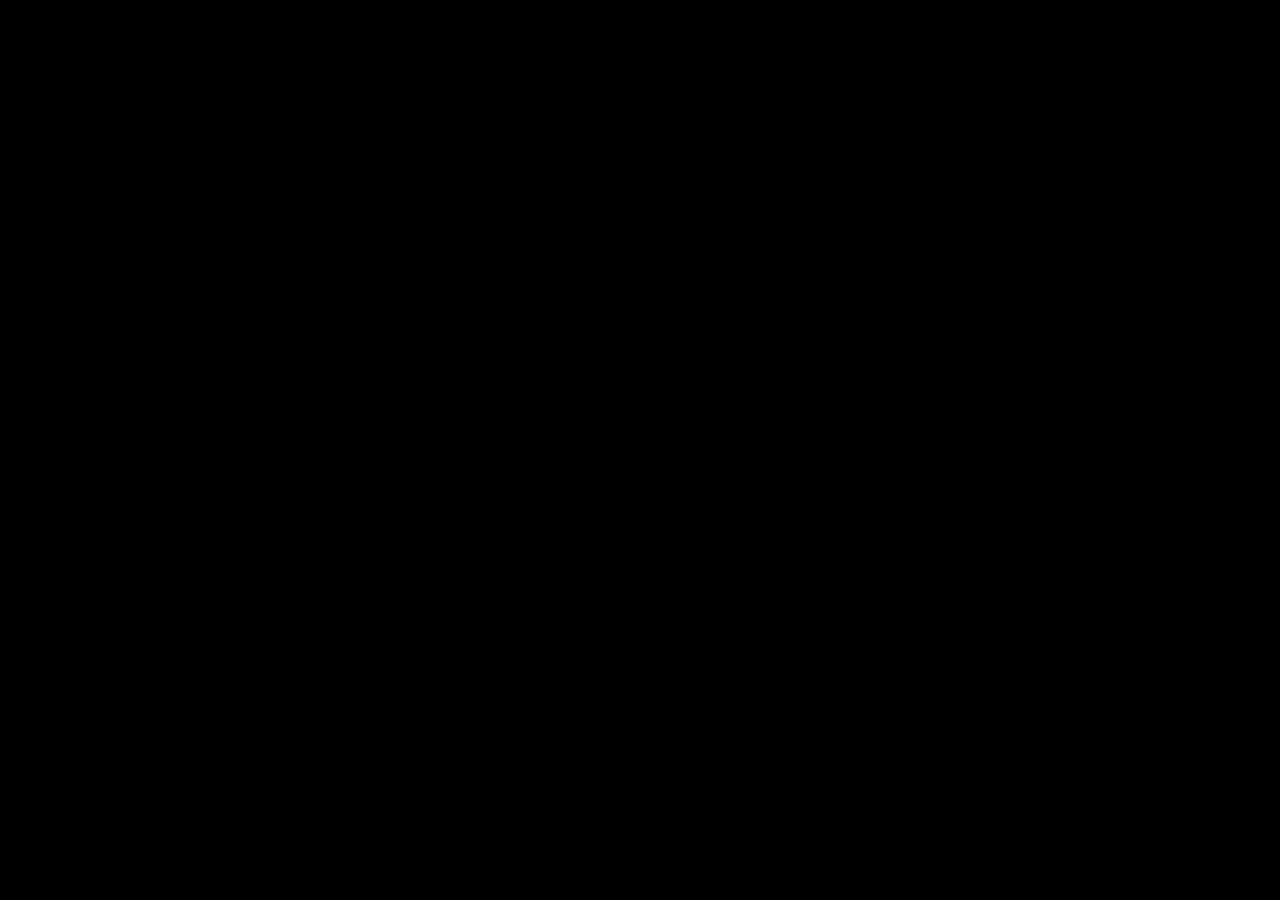
==== index.html @ da0e5aef "some changes" ====
<!DOCTYPE html>
<!--[if IE 8 ]><html class="no-js oldie ie8" lang="en"> <![endif]-->
<!--[if IE 9 ]><html class="no-js oldie ie9" lang="en"> <![endif]-->
<!--[if (gte IE 9)|!(IE)]><!--><html class="no-js" lang="en"> <!--<![endif]-->

<head>

	<!--- Basic Page Needs
   ================================================== -->
   <meta charset="utf-8">
	<title>Shipr</title>
   <meta name="description" content="">
   <meta name="author" content="">

   <!-- Mobile Specific Metas
   ================================================== -->
   <meta name="viewport" content="width=device-width, initial-scale=1, maximum-scale=1">

   <!-- CSS
   ================================================== -->
   <link rel="stylesheet" href="css/base.css">
   <link rel="stylesheet" href="css/vendor.css">
   <link rel="stylesheet" href="css/main.css">

   <!-- Modernizr
   =================================================== -->
   <script src="js/modernizr.js"></script>

   <!-- Favicons
   =================================================== -->
   <link rel="shortcut icon" href="favicon.png" >

</head>

<body>

   <!--[if lt IE 9]>
   	<p class="browserupgrade">You are using an <strong>outdated</strong> browser.
   	Please <a href="http://browsehappy.com/">upgrade your browser</a> to improve your experience.</p>
   <![endif]-->

   <!-- content-wrap -->
   <div id="content-wrap">

      <!-- main  -->
      <main class="row">

            <header class="site-header">
               <div class="logo">
               	<a href="index.html">Advent.</a>
               </div>
            </header>

            <div id="main-content" class="twelve columns">

               <h1>Our website is almost ready.</h1>

               <p>
               </p>

               <hr>

               <div id="counter" class="group">
                  <span>10 <em>days</em></span>
                  <span>12 <em>hours</em></span>
                  <span>50 <em>minutes</em></span>
                  <span>33 <em>seconds</em></span>
               </div>

               <!-- MailChimp Signup Form -->
               <!-- <div id="mc-signup">

                  <form id="mc-form" class="group">

               		<input type="email" value="" name="EMAIL" class="email" id="mce-EMAIL" placeholder="email address" required>

                     <input type="submit" value="Get Notified" name="subscribe" class="button">

                     <label for="mce-EMAIL" class="subscribe-message"></label>

                  </form>

               </div> <!-- /sign-up form -->

            </div><!-- /main-content form -->

            <!-- <div class="modal-toggles">
               <ul>
                    <li class="about-us"><a href="#mod-about">More about us</a></li>
                    <li class="location"><a href="#mod-map">Our Location</a></li>
               </ul>
            </div><!-- /modal-toggles -->

      </main>

   </div><!-- /content-wrap -->


   <!-- modals
   =================================================== -->

	<section id="mod-about" >

	   <!-- Modal toggle -->
	   <div class="modal-toggle">
	      <a href="#" title="close" id="modal-close">close</a>
	   </div>

	   <div class="row about-header">

			<div class="twelve columns">

			   <div class="icon-wrap">
			      <i class="icon"></i>
			   </div>

				<h1>About Us.</h1>

			</div>

	   </div> <!-- /about-header -->

		<div class="row about-content">

			<div class="six columns mob-whole">
				<p>Sed ut perspiciatis unde omnis iste natus error sit voluptatem accusantium doloremque laudantium, totam rem aperiam,
				eaque ipsa quae ab illo inventore veritatis et quasi architecto beatae vitae dicta sunt explicabo.
				</p>

				<p>Proin gravida nibh vel velit auctor aliquet. Aenean sollicitudin,
				lorem quis bibendum auctor, natus error sit voluptatem accusantium nisi elit et quasi architecto beatae vitae dicta sunt explicabo.
				</p>
			</div>

			<div class="six columns mob-whole contact">

			   <h3>Contact Numbers:</h3>
			   <p>Phone: (000) 555 1212<br>
			    	Mobile: (000) 555 0100<br>
			     	Fax: (000) 555 0101</p>

			   <h3>Email:</h3>
			   <p>UzumakiNaruto@yoursite.com<br>
			  	HarunoSakura@yoursite.com
			   </p>

			   <h3>Address:</h3>
			   <p>5th Avenue, Fort Bonifacio, Taguig<br>
				Metro Manila, Philippines
			   </p>

			</div>

		</div> <!-- /about-content -->

		<div class="slider row">

		   <hr>

		   <ul id="owl-slider" class="owl-carousel">
           	<li class="item s-photography">
              	<span class="slider-icon"></span>
              	<p>Photography</p>
           	</li>
           	<li class="item s-digital-media">
              	<span class="slider-icon"></span>
              	<p>Digital Media</p>
            </li>
            <li class="item s-marketing">
              	<span class="slider-icon"></span>
              	<p>Marketing</p>
            </li>
            <li class="item s-packaging">
              	<span class="slider-icon"></span>
              	<p>Packaging</p>
            </li>
            <li class="item s-videography">
              	<span class="slider-icon"></span>
              	<p>Videography</p>
            </li>
            <li class="item s-webdesign">
              	<span class="slider-icon"></span>
              	<p>Web Design</p>
            </li>
            <li class="item s-branding">
               <span class="slider-icon"></span>
               <p>Branding</p>
            </li>
            <li class="item s-web-development">
              	<span class="slider-icon"></span>
              	<p>Web Development</p>
            </li>
         </ul>

		</div><!-- /slider -->

   </section><!-- /mod-about -->

   <section id="mod-map" >

      <!-- Modal toggle -->
      <div class="modal-toggle">
         <a href="#" title="close" id="modal-close"><span>Close</span></a>
      </div>

      <div id="map-container"></div>

      <div id="map-zoom-in"></div>
		<div id="map-zoom-out"></div>

      <address>
	      5th Avenue, Fort Bonifacio <br>
			Taguig, Metro Manila, Philippines
      </address>

   </section><!-- /mod-about -->


 	<!-- footer
   =================================================== -->
   <footer class="group">

     	<!-- <ul class="footer-social">
         <li><a href="#"><i class="fa fa-facebook"></i></a></li>
         <li><a href="#"><i class="fa fa-twitter"></i></a></li>
         <li><a href="#"><i class="fa fa-google-plus"></i></a></li>
         <li><a href="#"><i class="fa fa-linkedin"></i></a></li>
         <li><a href="#"><i class="fa fa-instagram"></i></a></li>
         <li><a href="#"><i class="fa fa-dribbble"></i></a></li>
         <li><a href="#"><i class="fa fa-skype"></i></a></li>
     	</ul> -->

     	<ul class="footer-copyright">
         <li>&copy; Copyright 2018 Shipr</li>

      </ul>

   </footer>

   <div id="preloader">
    	<div id="loader">
     	</div>
   </div>

<!-- Script
=================================================== -->
<script src="js/jquery-1.11.3.min.js"></script>
<script src="js/jquery-migrate-1.2.1.min.js"></script>
<script src="http://maps.google.com/maps/api/js?v=3.13&amp;sensor=false"></script>
<script src="js/jquery.fittext.js"></script>
<script src="js/jquery.countdown.min.js"></script>
<script src="js/jquery.placeholder.min.js"></script>
<script src="js/owl.carousel.min.js"></script>
<script src="js/jquery.ajaxchimp.min.js"></script>
<script src="js/main.js"></script>

</body>
</html>
---- css/base.css ----
/* =================================================================== */
/*
/*  Advent v1.0 Base Stylesheet
/*  url: styleshout.com
/*  08-28-2015
/*
/* =================================================================== */

/* 
/* Reset - normalize.css v3.0.1 | MIT License | git.io/normalize 
/* =================================================================== */
html {
	font-family: sans-serif;
	-ms-text-size-adjust: 100%;
	-webkit-text-size-adjust: 100%;
}

body {
	margin: 0;
}

article,
aside,
details,
figcaption,
figure,
footer,
header,
hgroup,
main,
nav,
section,
summary {
	display: block;
}

audio,
canvas,
progress,
video {
	display: inline-block;
	vertical-align: baseline;
}

audio:not([controls]) {
	display: none;
	height: 0;
}

[hidden],
template {
	display: none;
}

a {
	background: transparent;
}

a:active,
a:hover {
	outline: 0;
}

abbr[title] {
	border-bottom: 1px dotted;
}

b,
strong {
	font-weight: bold;
}

dfn {
	font-style: italic;
}

h1 {
	font-size: 2em;
	margin: 0.67em 0;
}

mark {
	background: #ff0;
	color: #000;
}

small {
	font-size: 80%;
}

sub,
sup {
	font-size: 75%;
	line-height: 0;
	position: relative;
	vertical-align: baseline;
}

sup {
	top: -0.5em;
}

sub {
	bottom: -0.25em;
}

img {
	border: 0;
}

svg:not(:root) {
	overflow: hidden;
}

figure {
	margin: 1em 40px;
}

hr {
	-moz-box-sizing: content-box;
	box-sizing: content-box;
	height: 0;
}

pre {
	overflow: auto;
}

code,
kbd,
pre,
samp {
	font-family: monospace, monospace;
	font-size: 1em;
}

button,
input,
optgroup,
select,
textarea {
	color: inherit;
	font: inherit;
	margin: 0;
}

button {
	overflow: visible;
}

button,
select {
	text-transform: none;
}

button,
html input[type="button"],
input[type="reset"],
input[type="submit"] {
	-webkit-appearance: button;
	cursor: pointer;
}

button[disabled],
html input[disabled] {
	cursor: default;
}

button::-moz-focus-inner,
input::-moz-focus-inner {
	border: 0;
	padding: 0;
}

input {
	line-height: normal;
}

input[type="checkbox"],
input[type="radio"] {
	box-sizing: border-box;
	padding: 0;
}

input[type="number"]::-webkit-inner-spin-button,
input[type="number"]::-webkit-outer-spin-button {
	height: auto;
}

input[type="search"] {
	-webkit-appearance: textfield;
	-moz-box-sizing: content-box;
	-webkit-box-sizing: content-box;
	box-sizing: content-box;
}

input[type="search"]::-webkit-search-cancel-button,
input[type="search"]::-webkit-search-decoration {
	-webkit-appearance: none;
}

fieldset {
	border: 1px solid #c0c0c0;
	margin: 0 2px;
	padding: 0.35em 0.625em 0.75em;
}

legend {
	border: 0;
	padding: 0;
}

textarea {
	overflow: auto;
}

optgroup {
	font-weight: bold;
}

table {
	border-collapse: collapse;
	border-spacing: 0;
}

td,
th {
	padding: 0;
}

/*
/* Basic Setup Styles - Top Elements 
/* =================================================================== */

/* NOTE
html is set to 62.5% so that if you use REMS, all the measurements 
are based on 10px sizing. So basically 1.5rem = 15px  */
html {
	-webkit-font-smoothing: antialiased;
	-moz-osx-font-smoothing: grayscale;
	font-size: 62.5%;
	-webkit-box-sizing: border-box;
	-moz-box-sizing: border-box;
	box-sizing: border-box;
}

html,
body {
	height: 100%;
}

*,
*:before,
*:after {
	box-sizing: inherit;
}

body {
	font-weight: normal;
	line-height: 1;
	text-rendering: optimizeLegibility;
}

/*
/* Typography 
====================================================================== */
div,
dl,
dt,
dd,
ul,
ol,
li,
h1,
h2,
h3,
h4,
h5,
h6,
pre,
form,
p,
blockquote,
th,
td {
	margin: 0;
	padding: 0;
}

h1,
h2,
h3,
h4,
h5,
h6 {
	text-rendering: optimizeLegibility;
	line-height: 1.2;
}

hr {
	border: solid #ddd;
	border-width: 1px 0 0;
	clear: both;
	margin: 11px 0 24px;
	height: 0;
}

em,
i {
	font-style: italic;
	line-height: inherit;
}

strong,
b {
	font-weight: bold;
	line-height: inherit;
}

small {
	font-size: 60%;
	line-height: inherit;
}

ul {
	list-style: none;
}

ol {
	list-style: decimal;
}

ol,
ul.square,
ul.circle,
ul.disc {
	margin-left: 17px;
}

ul.square {
	list-style: square;
}

ul.circle {
	list-style: circle;
}

ul.disc {
	list-style: disc;
}

ul li {
	padding-left: 4px;
}

ul ul,
ul ol,
ol ol,
ol ul {
	margin: 3px 0 3px 17px;
}

/* links
---------------------------------------------------------------------- */
a {
	text-decoration: none;
	line-height: inherit;
}

a img {
	border: none;
}

a:focus {
	outline: none;
}

p a,
p a:visited {
	line-height: inherit;
}

/* 
/* Media 
/* =================================================================== */
img,
video,
embed,
object {
	max-width: 100%;
	height: auto;
}

object,
embed {
	height: 100%;
}

img {
	-ms-interpolation-mode: bicubic;
}

/* 
/* Grid
===================================================================== */
.row {
	width: 94%;
	max-width: 1024px;
	margin: 0 auto;
}

.ie8 .row {
	width: 1024px;
}

.narrow .row {
	max-width: 980px;
}

.row .row {
	width: auto;
	max-width: none;
	margin-left: -18px;
	margin-right: -18px;
}

.row:before,
.row:after {
	content: "";
	display: table;
}

.row:after {
	clear: both;
}

.column,
.columns,
.bgrid {
	position: relative;
	padding: 0 18px;
	min-height: 1px;
	float: left;
}

.column.centered,
.columns.centered {
	float: none;
	margin: 0 auto;
}

.row.collapsed > .column,
.row.collapsed > .columns,
.column.collapsed,
.columns.collapsed {
	padding: 0;
}

[class*="column"] + [class*="column"]:last-child {
	float: right;
}

[class*="column"] + [class*="column"].end {
	float: right;
}

.one,
.row .one {
	width: 8.33333%;
}

.two,
.row .two {
	width: 16.66667%;
}

.three,
.row .three {
	width: 25%;
}

.four,
.row .four {
	width: 33.33333%;
}

.five,
.row .five {
	width: 41.66667%;
}

.six,
.row .six {
	width: 50%;
}

.seven,
.row .seven {
	width: 58.33333%;
}

.eight,
.row .eight {
	width: 66.66667%;
}

.nine,
.row .nine {
	width: 75%;
}

.ten .row .ten {
	width: 83.33333%;
}

.eleven,
.row .eleven {
	width: 91.66667%;
}

.twelve,
.row .twelve {
	width: 100%;
}

/* tablets
--------------------------------------------------------------- */
@media screen and (max-width:768px) {
	.row {
		width: auto;
		padding-left: 30px;
		padding-right: 30px;
	}

	.row .row {
		padding-left: 0;
		padding-right: 0;
		margin-left: -15px;
		margin-right: -15px;
	}

	.column,
	.columns {
		padding: 0 15px;
	}

	.tab-fourth,
	.row .tab-fourth {
		width: 25%;
	}

	.tab-third,
	.row .tab-third {
		width: 33.33333%;
	}

	.tab-half,
	.row .tab-half {
		width: 50%;
	}

	.tab-2thirds,
	.row .tab-2thirds {
		width: 66.66667%;
	}

	.tab-3fourths,
	.row .tab-3fourths {
		width: 75%;
	}

	.tab-whole,
	.row .tab-whole {
		width: 100%;
	}

}

/* mobile
--------------------------------------------------------------- */
@media screen and (max-width:600px) {
	.row {
		padding-left: 25px;
		padding-right: 25px;
	}

	.row .row {
		margin-left: -10px;
		margin-right: -10px;
	}

	.column,
	.columns {
		padding: 0 10px;
	}

	.mob-fourth,
	.row .mob-fourth {
		width: 25%;
	}

	.mob-half,
	.row .mob-half {
		width: 50%;
	}

	.mob-3fourths,
	.row .mob-3fourths {
		width: 75%;
	}

	.mob-whole,
	.row .mob-whole {
		width: 100%;
	}

}

/* small mobile devices
--------------------------------------------------------------- */
@media screen and (max-width:400px) {
	.row {
		padding-left: 30px;
		padding-right: 30px;
	}

	.row .row {
		padding-left: 0;
		padding-right: 0;
		margin-left: 0;
		margin-right: 0;
	}

	.column,
	.columns {
		width: auto !important;
		float: none !important;
		margin-left: 0;
		margin-right: 0;
		clear: both;
		padding: 0;
	}

	[class*="column"] + [class*="column"]:last-child {
		float: none;
	}

}

/* larger screens
--------------------------------------------------------------- */
@media screen and (min-width:1200px) {
	.wide .wrap {
		max-width: 1180px;
	}

}

/* 
/* block grids
===================================================================== */
.bgrid-sixth .bgrid {
	width: 16.66667%;
}

.bgrid-fourth .bgrid {
	width: 25%;
}

.bgrid-third .bgrid {
	width: 33.33333%;
}

.bgrid-half .bgrid {
	width: 50%;
}

.bgrid {
	padding: 0;
}

/* Clearing for block grid columns. Allows columns with 
different heights to align properly.
--------------------------------------------------------------------- */
.first {
	clear: both;
}

/* first column in large(default) screen - for IE8 */
.bgrid-sixth .bgrid:nth-child(6n+1),
.bgrid-fourth .bgrid:nth-child(4n+1),
.bgrid-third .bgrid:nth-child(3n+1),
.bgrid-half .bgrid:nth-child(2n+1) {
	clear: both;
}

/* smaller screens
--------------------------------------------------------------- */
@media screen and (max-width:900px) {

	/* block grids for small screens */
	.s-bgrid-sixth .bgrid {
		width: 16.66667%;
	}

	.s-bgrid-fourth .bgrid {
		width: 25%;
	}

	.s-bgrid-third .bgrid {
		width: 33.33333%;
	}

	.s-bgrid-half .bgrid {
		width: 50%;
	}

	.s-bgrid-whole .bgrid {
		width: 100%;
		clear: both;
	}

	.first,
	[class*="bgrid-"] .bgrid:nth-child(n) {
		clear: none;
	}

	.s-bgrid-sixth .bgrid:nth-child(6n+1),
	.s-bgrid-fourth .bgrid:nth-child(4n+1),
	.s-bgrid-third .bgrid:nth-child(3n+1),
	.s-bgrid-half .bgrid:nth-child(2n+1) {
		clear: both;
	}

}

/* tablets
--------------------------------------------------------------- */
@media screen and (max-width:768px) {
	.tab-bgrid-sixth .bgrid {
		width: 16.66667%;
	}

	.tab-bgrid-fourth .bgrid {
		width: 25%;
	}

	.tab-bgrid-third .bgrid {
		width: 33.33333%;
	}

	.tab-bgrid-half .bgrid {
		width: 50%;
	}

	.tab-bgrid-whole .bgrid {
		width: 100%;
		clear: both;
	}

	.first,
	[class*="tab-bgrid-"] .bgrid:nth-child(n) {
		clear: none;
	}

	.tab-bgrid-sixth .bgrid:nth-child(6n+1),
	.tab-bgrid-fourth .bgrid:nth-child(4n+1),
	.tab-bgrid-third .bgrid:nth-child(3n+1),
	.tab-bgrid-half .bgrid:nth-child(2n+1) {
		clear: both;
	}

}

/* mobile devices
--------------------------------------------------------------- */
@media screen and (max-width:600px) {
	.mob-bgrid-sixth .bgrid {
		width: 16.66667%;
	}

	.mob-bgrid-fourth .bgrid {
		width: 25%;
	}

	.mob-bgrid-third .bgrid {
		width: 33.33333%;
	}

	.mob-bgrid-half .bgrid {
		width: 50%;
	}

	.mob-bgrid-whole .bgrid {
		width: 100%;
		clear: both;
	}

	.first,
	[class*="mob-bgrid-"] .bgrid:nth-child(n) {
		clear: none;
	}

	.mob-bgrid-sixth .bgrid:nth-child(6n+1),
	.mob-bgrid-fourth .bgrid:nth-child(4n+1),
	.mob-bgrid-third .bgrid:nth-child(3n+1),
	.mob-bgrid-half .bgrid:nth-child(2n+1) {
		clear: both;
	}

}

/* stack on small mobile devices
--------------------------------------------------------------- */
@media screen and (max-width:400px) {
	.stack .bgrid {
		width: auto !important;
		float: none !important;
		margin-left: 0;
		margin-right: 0;
		clear: both;
	}

}

/* 
/* MISC
===================================================================== */

/* Clearing - (http://nicolasgallagher.com/micro-clearfix-hack/
--------------------------------------------------------------------- */
.group:before,
.group:after {
	content: "";
	display: table;
}

.group:after {
	clear: both;
}

/* Misc Helper Styles 
--------------------------------------------------------------------- */
.hide {
	display: none;
}

.invisible {
	visibility: hidden;
}

.antialiased {
	-webkit-font-smoothing: antialiased;
	-moz-osx-font-smoothing: grayscale;
}

.remove-bottom {
	margin-bottom: 0;
}

.half-bottom {
	margin-bottom: 15px !important;
}

.add-bottom {
	margin-bottom: 30px !important;
}

.no-border {
	border: none;
}

.text-center {
	text-align: center;
}

.text-left {
	text-align: left;
}

.text-right {
	text-align: right;
}

.pull-left {
	float: left;
}

.pull-right {
	float: right;
}

.align-center {
	margin-left: auto;
	margin-right: auto;
	text-align: center;
}
---- css/vendor.css ----
/* =================================================================== */
/*
/*  Advent 1.0 | Vendor/Third Party CSS 
/*  url: styleshout.com
/*  08-28-2015
/*
/* =================================================================== */

/* 
 *  Core Owl Carousel CSS File
 *	 v1.3.3
 */

/* clearfix */
.owl-carousel .owl-wrapper:after {
	content: ".";
	display: block;
	clear: both;
	visibility: hidden;
	line-height: 0;
	height: 0;
}

/* display none until init */
.owl-carousel {
	display: none;
	position: relative;
	width: 100%;
	-ms-touch-action: pan-y;
}

.owl-carousel .owl-wrapper {
	display: none;
	position: relative;
	-webkit-transform: translate3d(0px, 0px, 0px);
}

.owl-carousel .owl-wrapper-outer {
	overflow: hidden;
	position: relative;
	width: 100%;
}

.owl-carousel .owl-wrapper-outer.autoHeight {
	-webkit-transition: height 500ms ease-in-out;
	-moz-transition: height 500ms ease-in-out;
	-ms-transition: height 500ms ease-in-out;
	-o-transition: height 500ms ease-in-out;
	transition: height 500ms ease-in-out;
}

.owl-carousel .owl-item {
	float: left;
}

.owl-controls .owl-page,
.owl-controls .owl-buttons div {
	cursor: pointer;
}

.owl-controls {
	-webkit-user-select: none;
	-khtml-user-select: none;
	-moz-user-select: none;
	-ms-user-select: none;
	user-select: none;
	-webkit-tap-highlight-color: transparent;
}

/* mouse grab icon */
.grabbing {
	cursor: url(grabbing.png) 8 8, move;
}

/* fix */
.owl-carousel .owl-wrapper,
.owl-carousel .owl-item {
	-webkit-backface-visibility: hidden;
	-moz-backface-visibility: hidden;
	-ms-backface-visibility: hidden;
	-webkit-transform: translate3d(0, 0, 0);
	-moz-transform: translate3d(0, 0, 0);
	-ms-transform: translate3d(0, 0, 0);
}

/* 
 *  Owl Carousel CSS3 Transitions 
 *  v1.3.2
 */
.owl-origin {
	-webkit-perspective: 1200px;
	-webkit-perspective-origin-x: 50%;
	-webkit-perspective-origin-y: 50%;
	-moz-perspective: 1200px;
	-moz-perspective-origin-x: 50%;
	-moz-perspective-origin-y: 50%;
	perspective: 1200px;
}

/* fade */
.owl-fade-out {
	z-index: 10;
	-webkit-animation: fadeOut .7s both ease;
	-moz-animation: fadeOut .7s both ease;
	animation: fadeOut .7s both ease;
}

.owl-fade-in {
	-webkit-animation: fadeIn .7s both ease;
	-moz-animation: fadeIn .7s both ease;
	animation: fadeIn .7s both ease;
}

/* backSlide */
.owl-backSlide-out {
	-webkit-animation: backSlideOut 1s both ease;
	-moz-animation: backSlideOut 1s both ease;
	animation: backSlideOut 1s both ease;
}

.owl-backSlide-in {
	-webkit-animation: backSlideIn 1s both ease;
	-moz-animation: backSlideIn 1s both ease;
	animation: backSlideIn 1s both ease;
}

/* goDown */
.owl-goDown-out {
	-webkit-animation: scaleToFade .7s ease both;
	-moz-animation: scaleToFade .7s ease both;
	animation: scaleToFade .7s ease both;
}

.owl-goDown-in {
	-webkit-animation: goDown .6s ease both;
	-moz-animation: goDown .6s ease both;
	animation: goDown .6s ease both;
}

/* scaleUp */
.owl-fadeUp-in {
	-webkit-animation: scaleUpFrom .5s ease both;
	-moz-animation: scaleUpFrom .5s ease both;
	animation: scaleUpFrom .5s ease both;
}

.owl-fadeUp-out {
	-webkit-animation: scaleUpTo .5s ease both;
	-moz-animation: scaleUpTo .5s ease both;
	animation: scaleUpTo .5s ease both;
}

/* Keyframes */

/*empty*/
@-webkit-keyframes empty {
	0% {
		opacity: 1;
	}

}

@-moz-keyframes empty {
	0% {
		opacity: 1;
	}

}

@keyframes empty {
	0% {
		opacity: 1;
	}

}

@-webkit-keyframes fadeIn {
	0% {
		opacity: 0;
	}

	100% {
		opacity: 1;
	}

}

@-moz-keyframes fadeIn {
	0% {
		opacity: 0;
	}

	100% {
		opacity: 1;
	}

}

@keyframes fadeIn {
	0% {
		opacity: 0;
	}

	100% {
		opacity: 1;
	}

}

@-webkit-keyframes fadeOut {
	0% {
		opacity: 1;
	}

	100% {
		opacity: 0;
	}

}

@-moz-keyframes fadeOut {
	0% {
		opacity: 1;
	}

	100% {
		opacity: 0;
	}

}

@keyframes fadeOut {
	0% {
		opacity: 1;
	}

	100% {
		opacity: 0;
	}

}

@-webkit-keyframes backSlideOut {
	25% {
		opacity: .5;
		-webkit-transform: translateZ(-500px);
	}

	75% {
		opacity: .5;
		-webkit-transform: translateZ(-500px) translateX(-200%);
	}

	100% {
		opacity: .5;
		-webkit-transform: translateZ(-500px) translateX(-200%);
	}

}

@-moz-keyframes backSlideOut {
	25% {
		opacity: .5;
		-moz-transform: translateZ(-500px);
	}

	75% {
		opacity: .5;
		-moz-transform: translateZ(-500px) translateX(-200%);
	}

	100% {
		opacity: .5;
		-moz-transform: translateZ(-500px) translateX(-200%);
	}

}

@keyframes backSlideOut {
	25% {
		opacity: .5;
		transform: translateZ(-500px);
	}

	75% {
		opacity: .5;
		transform: translateZ(-500px) translateX(-200%);
	}

	100% {
		opacity: .5;
		transform: translateZ(-500px) translateX(-200%);
	}

}

@-webkit-keyframes backSlideIn {
	0%,
	25% {
		opacity: .5;
		-webkit-transform: translateZ(-500px) translateX(200%);
	}

	75% {
		opacity: .5;
		-webkit-transform: translateZ(-500px);
	}

	100% {
		opacity: 1;
		-webkit-transform: translateZ(0) translateX(0);
	}

}

@-moz-keyframes backSlideIn {
	0%,
	25% {
		opacity: .5;
		-moz-transform: translateZ(-500px) translateX(200%);
	}

	75% {
		opacity: .5;
		-moz-transform: translateZ(-500px);
	}

	100% {
		opacity: 1;
		-moz-transform: translateZ(0) translateX(0);
	}

}

@keyframes backSlideIn {
	0%,
	25% {
		opacity: .5;
		transform: translateZ(-500px) translateX(200%);
	}

	75% {
		opacity: .5;
		transform: translateZ(-500px);
	}

	100% {
		opacity: 1;
		transform: translateZ(0) translateX(0);
	}

}

@-webkit-keyframes scaleToFade {
	to {
		opacity: 0;
		-webkit-transform: scale(0.8);
	}

}

@-moz-keyframes scaleToFade {
	to {
		opacity: 0;
		-moz-transform: scale(0.8);
	}

}

@keyframes scaleToFade {
	to {
		opacity: 0;
		transform: scale(0.8);
	}

}

@-webkit-keyframes goDown {
	from {
		-webkit-transform: translateY(-100%);
	}

}

@-moz-keyframes goDown {
	from {
		-moz-transform: translateY(-100%);
	}

}

@keyframes goDown {
	from {
		transform: translateY(-100%);
	}

}

@-webkit-keyframes scaleUpFrom {
	from {
		opacity: 0;
		-webkit-transform: scale(1.5);
	}

}

@-moz-keyframes scaleUpFrom {
	from {
		opacity: 0;
		-moz-transform: scale(1.5);
	}

}

@keyframes scaleUpFrom {
	from {
		opacity: 0;
		transform: scale(1.5);
	}

}

@-webkit-keyframes scaleUpTo {
	to {
		opacity: 0;
		-webkit-transform: scale(1.5);
	}

}

@-moz-keyframes scaleUpTo {
	to {
		opacity: 0;
		-moz-transform: scale(1.5);
	}

}

@keyframes scaleUpTo {
	to {
		opacity: 0;
		transform: scale(1.5);
	}

}
---- css/main.css ----
/* =================================================================== */
/*
/*  Advent v1.0 Main Stylesheet
/*  url: styleshout.com
/*  08-28-2015
/*
/*	 TOC:
/*  01. =webfonts and iconfonts
/*  02. =document setup
/*  03. =preloader
/*  04. =forms
/*  05. =content styles
/*  06. =modals
/*  07. =footer
/*
/* =================================================================== */

/*
/* 01. =webfonts and iconfonts
/* =================================================================== */
@import url("fonts.css");
@import url("font-awesome/css/font-awesome.min.css");

/*
/* 02. =document setup
/* =================================================================== */

/* Body
---------------------------------------------------------------------- */
html,
body {
	height: 100%;
}

html {
	background: #161415 url(../images/bg.jpg) no-repeat center center fixed;
	-webkit-background-size: cover !important;
	-moz-background-size: cover !important;
	background-size: cover !important;
}

body {
	font: 15px/30px "montserrat-regular", sans-serif;
	font-weight: normal;
	color: #575859;
}

/* links
---------------------------------------------------------------------- */
a,
a:visited {
	outline: none;
	color: #fbca08;
	-moz-transition: all 0.3s ease-in-out;
	-o-transition: all 0.3s ease-in-out;
	-webkit-transition: all 0.3s ease-in-out;
	-ms-transition: all 0.3s ease-in-out;
	transition: all 0.3s ease-in-out;
}

a:hover,
a:focus {
	color: white;
}

/* Typography
--------------------------------------------------------------------- */
h1,
h2,
h3,
h4,
h5,
h6 {
	font-family: "montserrat-bold", sans-serif;
	color: #575859;
	font-style: normal;
	text-rendering: optimizeLegibility;
	margin: 18px 0 15px;
}

h1 a,
h2 a,
h3 a,
h4 a,
h5 a,
h6 a {
	font-weight: inherit;
}

h1 {
	font-size: 30px;
	line-height: 36px;
	margin-top: 0;
	letter-spacing: -1px;
}

h2 {
	font-size: 24px;
	line-height: 30px;
}

h3 {
	font-size: 20px;
	line-height: 30px;
}

h4 {
	font-size: 17px;
	line-height: 30px;
}

h5 {
	font-size: 14px;
	line-height: 30px;
	margin-top: 15px;
	text-transform: uppercase;
	letter-spacing: 1px;
}

h6 {
	font-size: 13px;
	line-height: 30px;
	margin-top: 15px;
	text-transform: uppercase;
	letter-spacing: 1px;
}

p {
	margin: 15px 0 15px 0;
}

p img {
	margin: 0;
}

p.lead {
	font: 17px/33px "montserrat-regular", sans-serif;
	color: #707273;
}

em {
	font: 15px/30px "montserrat-regular", sans-serif;
	font-style: normal;
}

strong,
b {
	font: 15px/30px "montserrat-bold", sans-serif;
	font-weight: normal;
}

small {
	font-size: 11px;
	line-height: inherit;
}

blockquote {
	margin: 18px 0px;
	padding-left: 40px;
	position: relative;
}

blockquote:before {
	content: "\201C";
	opacity: 0.45;
	font-size: 80px;
	line-height: 0px;
	margin: 0;
	font-family: arial, sans-serif;
	position: absolute;
	top: 30px;
	left: 0;
}

blockquote p {
	font-family: georgia, serif;
	font-style: italic;
	padding: 0;
	font-size: 18px;
	line-height: 30px;
}

blockquote cite {
	display: block;
	font-size: 12px;
	font-style: normal;
	line-height: 18px;
}

blockquote cite:before {
	content: "\2014 \0020";
}

blockquote cite a,
blockquote cite a:visited {
	color: #707273;
	border: none;
}

abbr {
	font-family: "montserrat-bold", serif;
	font-variant: small-caps;
	text-transform: lowercase;
	letter-spacing: .5px;
	color: #7d7e80;
}

pre,
code {
	font-family: Consolas, "Andale Mono", Courier, "Courier New", monospace;
}

pre {
	white-space: pre;
	white-space: pre-wrap;
	word-wrap: break-word;
}

code {
	padding: 3px;
	background: #ECF0F1;
	color: #707273;
	border-radius: 3px;
}

del {
	text-decoration: line-through;
}

abbr[title],
dfn[title] {
	border-bottom: 1px dotted;
	cursor: help;
}

mark {
	background: #FFF49B;
	color: #000;
}

hr {
	border: solid #fbca08;
	border-width: 1px 0 0;
	clear: both;
	margin: 23px 0 12px;
	height: 0;
}

/* Lists
--------------------------------------------------------------------- */
ul,
ol {
	margin-top: 15px;
	margin-bottom: 15px;
}

ul {
	list-style: disc;
	margin-left: 17px;
}

dl {
	margin: 0 0 15px 0;
}

dt {
	margin: 0;
	color: #fbca08;
}

dd {
	margin: 0 0 0 20px;
}

/* Floated image
--------------------------------------------------------------------- */
img.pull-right {
	margin: 12px 0px 0px 18px;
}

img.pull-left {
	margin: 12px 18px 0px 0px;
}

/* Style Placeholder Text
--------------------------------------------------------------------- */
::-webkit-input-placeholder {
	color: black;
}

:-moz-placeholder {

	/* Firefox 18- */
	color: black;
}

::-moz-placeholder {

	/* Firefox 19+ */
	color: black;
}

:-ms-input-placeholder {
	color: black;
}

.placeholder {
	color: black !important;
}

/*
/* 03. =preloader
/* =================================================================== */
#preloader {
	position: fixed;
	top: 0;
	left: 0;
	right: 0;
	bottom: 0;
	background: black;
	z-index: 9999999;
	height: 100%;
}

.no-js #preloader,
.oldie #preloader,
.ie9 #preloader {
	display: none;
}

#loader {
	position: absolute;
	left: 50%;
	top: 50%;
	width: 60px;
	height: 60px;
	margin: -30px 0 0 -30px;
	padding: 0;
}

#loader:before {
	content: "";
	border-top: 11px solid rgba(255, 255, 255, 0.2);
	border-right: 11px solid rgba(255, 255, 255, 0.2);
	border-bottom: 11px solid rgba(255, 255, 255, 0.2);
	border-left: 11px solid #fbca08;
	-webkit-animation: load 1.1s infinite linear;
	animation: load 1.1s infinite linear;
	display: block;
	border-radius: 50%;
	width: 60px;
	height: 60px;
}

@-webkit-keyframes load {
	0% {
		-webkit-transform: rotate(0deg);
		transform: rotate(0deg);
	}

	100% {
		-webkit-transform: rotate(360deg);
		transform: rotate(360deg);
	}

}

@keyframes load {
	0% {
		-webkit-transform: rotate(0deg);
		transform: rotate(0deg);
	}

	100% {
		-webkit-transform: rotate(360deg);
		transform: rotate(360deg);
	}

}

/*
/* 04. forms
/* =================================================================== */
form {
	margin-bottom: 24px;
}

fieldset {
	margin: 0 0 24px 0;
	padding: 0;
	border: none;
}

input,
button {
	-webkit-font-smoothing: antialiased;
}

input[type="text"],
input[type="password"],
input[type="email"],
textarea,
select {
	display: block;
	padding: 12px 15px;
	margin: 0 0 12px 0;
	border: 0;
	outline: none;
	vertical-align: middle;
	color: #a3a4a6;
	font-family: "montserrat-regular", sans-serif;
	font-size: 14px;
	line-height: 24px;
	border-radius: 3px;
	max-width: 100%;
	background: transparent;
	border: 3px solid #a9aaab;
}

textarea {
	min-height: 162px;
}

input[type="text"]:focus,
input[type="password"]:focus,
input[type="email"]:focus,
textarea:focus {
	background: white;
}

label,
legend {
	font: 15px/30px "montserrat-bold", sans-serif;
	margin: 12px 0;
	color: #252525;
	display: block;
}

label span,
legend span {
	color: #575859;
	font: 15px/30px "montserrat-bold", serif;
}

input[type="checkbox"],
input[type="radio"] {
	font-size: 15px;
	color: #575859;
}

input[type="checkbox"] {
	display: inline;
}

/*
/* 05. =content styles
/* =================================================================== */
.browserupgrade {
	text-align: center;
	padding: 15px 30px;
	background: white;
}

#content-wrap {
	min-height: 100%;
	padding-top: 6%;
}

@media only screen and (max-width:900px) {
	#content-wrap {
		padding-top: 9%;
	}

}

@media only screen and (max-width:768px) {
	#content-wrap {
		padding-top: 13%;
	}

}

@media only screen and (max-width:600px) {
	#content-wrap {
		min-height: auto;
		padding-top: 60px;
	}

}

@media only screen and (max-width:400px) {
	#content-wrap {
		padding-top: 54px;
	}

}

/* main
------------------------------------------ */
main.row {
	max-width: 700px;
}

main {
	text-align: center;
}

main::after {
	content: "";
	display: block;
	height: 150px;
}

main h1 {
	font: 38px/1.2em "montserrat-bold", sans-serif;
	color: #fbca08;
	margin-bottom: 12px;
	padding: 0;
}

main p {
	font: 17px/36px "montserrat-regular", sans-serif;
	color: #fff;
	margin-bottom: 18px;
	padding: 0;
}

main hr {
	border: solid #fbca08;
	border-width: 5px 0 0;
	margin: 19px auto 12px;
	height: 0;
	width: 100px;
}

main .site-header .logo {
	display: inline-block;
	vertical-align: middle;
	margin: 0 0 36px 0;
	padding: 0;
}

main .site-header .logo a {
	display: block;
	margin: 0;
	padding: 0;
	border: none;
	outline: none;
	font: 0/0 a;
	text-shadow: none;
	color: transparent;
	width: 116px;
	height: 80px;
	background: url("../images/logo/logo.png") no-repeat;
	background-size: contain;
}

@media only screen and (max-width:900px) {
	main.row {
		width: 85%;
	}

	main h1 {
		font: 35px/1.2em "montserrat-bold", sans-serif;
	}

	main p {
		font: 16px/30px "montserrat-regular", sans-serif;
	}

	main .site-header .logo {
		margin: 0 0 30px 0;
	}

	main .site-header .logo a {
		width: 104px;
		height: 72px;
	}

}

@media only screen and (max-width:768px) {
	main.row {
		width: 92%;
	}

	main h1 {
		font: 32px/1.2em "montserrat-bold", sans-serif;
	}

	main p {
		font: 15px/30px "montserrat-regular", sans-serif;
	}

	main .site-header .logo {
		margin: 0 0 24px 0;
	}

}

@media only screen and (max-width:500px) {
	main.row {
		width: 96%;
	}

	main h1 {
		font: 30px/1.2em "montserrat-bold", sans-serif;
	}

	main p {
		line-height: 27px;
	}

	main::after {
		height: 78px;
	}

}

@media only screen and (max-width:400px) {
	main.row {
		width: 100%;
	}

	main h1 {
		font: 28px/1.2em "montserrat-bold", sans-serif;
	}

	main p {
		font: 14px/27px "montserrat-regular", sans-serif;
	}

	main .site-header .logo a {
		width: 95px;
		height: 66px;
	}

}

/* counter
------------------------------------------ */
#counter {
	width: 90%;
	color: white;
	text-align: center;
	margin: 18px auto 0;
}

#counter span {
	font: 62px/1em "montserrat-bold", sans-serif;
	display: block;
	padding: 12px 0 30px;
	min-width: 25%;
	float: left;
}

#counter span em {
	font: 11px/18px "montserrat-regular", sans-serif;
	text-transform: uppercase;
	letter-spacing: 2px;
	margin-top: 3px;
	display: block;
	color: rgba(255, 255, 255, 0.6);
}

@media only screen and (max-width:900px) {
	#counter {
		width: 92%;
	}

	#counter span {
		font: 58px/1em "montserrat-bold", sans-serif;
	}

}

@media only screen and (max-width:768px) {
	#counter {
		width: 100%;
	}

	#counter span {
		font: 52px/1em "montserrat-bold", sans-serif;
	}

}

@media only screen and (max-width:600px) {
	#counter {
		margin-bottom: 24px;
	}

	#counter span {
		font: 48px/1em "montserrat-bold", sans-serif;
	}

}

@media only screen and (max-width:500px) {
	#counter {
		margin-bottom: 12px;
	}

	#counter span {
		font: 37px/1em "montserrat-bold", sans-serif;
	}

	#counter span em {
		font: 9px/18px "montserrat-regular", sans-serif;
		letter-spacing: 1.5px;
	}

}

@media only screen and (max-width:400px) {
	#counter span {
		font: 31px/1em "montserrat-bold", sans-serif;
	}

	#counter span em {
		font: 8px/18px "montserrat-regular", sans-serif;
		letter-spacing: 1px;
	}

}

/* mailchimp form
------------------------------------------ */
#mc-signup {
	clear: both;
	width: 75%;
	margin: 6px auto 30px;
}

#mc-signup input {
	display: inline-block;
	float: left;
	border: none;
	font-size: 15px;
	font-family: "montserrat-bold", sans-serif;
}

#mc-signup input[type="email"] {
	height: 54px;
	color: rgba(0, 0, 0, 0.7);
	line-height: 30px;
	padding: 12px 15px 12px 20px;
	border-radius: 3px 0 0 3px;
	background: rgba(255, 255, 255, 0.25);
	width: 70%;
}

#mc-signup input[type="submit"] {
	font-size: 12px;
	text-transform: uppercase;
	letter-spacing: 1px;
	line-height: 30px;
	height: 54px;
	padding: 12px 25px 12px 25px;
	border-radius: 0 3px 3px 0;
	background: white;
	width: 30%;
	text-align: center;
	color: black;
	-moz-transition: all 0.3s ease-in-out;
	-o-transition: all 0.3s ease-in-out;
	-webkit-transition: all 0.3s ease-in-out;
	-ms-transition: all 0.3s ease-in-out;
	transition: all 0.3s ease-in-out;
}

#mc-signup input[type="submit"]:hover {
	background: #fbca08;
}

#mc-signup label {
	clear: both;
	display: block;
	width: 100%;
	min-height: 30px;
	font-family: "montserrat-regular", sans-serif;
	color: white;
}

#mc-signup label i {
	color: #fbca08;
	margin-right: 5px;
}

@media only screen and (max-width:900px) {
	#mc-signup {
		width: 70%;
	}

	#mc-signup input[type="email"] {
		width: 60%;
	}

	#mc-signup input[type="submit"] {
		width: 40%;
	}

}

@media only screen and (max-width:768px) {
	#mc-signup {
		width: 80%;
		margin-bottom: 30px;
	}

	#mc-signup input[type="email"] {
		width: 55%;
	}

	#mc-signup input[type="submit"] {
		width: 45%;
	}

}

@media only screen and (max-width:600px) {
	#mc-signup {
		width: 100%;
		margin-bottom: 24px;
		padding-left: 15px;
		padding-right: 15px;
	}

	#mc-signup input[type="email"] {
		width: 100%;
		float: none;
		margin-bottom: 0;
		border-radius: 3px 3px 0 0;
		text-align: center;
	}

	#mc-signup input[type="submit"] {
		width: 100%;
		float: none;
		border-radius: 0 0 3px 3px;
	}

}

@media only screen and (max-width:400px) {
	#mc-signup {
		padding-left: 0;
		padding-right: 0;
	}

}

/* modal toggles
------------------------------------------ */
.modal-toggles {
	clear: both;
}

.modal-toggles ul {
	margin: 0;
	padding: 0;
	text-transform: uppercase;
	font: 13px/24px "montserrat-bold", sans-serif;
	letter-spacing: 1px;
}

.modal-toggles li {
	display: inline-block;
}

.modal-toggles li:first-child {
	border-right: 1px solid #3b3b3b;
	color: white;
}

.modal-toggles li a {
	padding: 0 40px 0 65px;
	position: relative;
	display: block;
	line-height: 30px;
}

.modal-toggles li a::before {
	content: '';
	display: inline-block;
	padding: 0;
	background-repeat: no-repeat;
	background-position: center center;
	position: absolute;
	top: 3px;
}

.modal-toggles .about-us a::before {
	width: 28px;
	height: 28px;
	line-height: 28px;
	background-image: url("../images/users.png");
	left: 24px;
	background-size: contain;
}

.modal-toggles .location a::before {
	width: 26px;
	height: 26px;
	line-height: 28px;
	background-image: url("../images/marker.png");
	left: 30px;
	background-size: contain;
}

@media only screen and (max-width:600px) {
	.modal-toggles {
		padding: 0 25px;
	}

	.modal-toggles li {
		text-align: center;
		display: block;
	}

	.modal-toggles li:first-child {
		border: none;
		margin-bottom: 18px;
	}

	.modal-toggles li a {
		padding: 0 40px;
		line-height: 54px;
		border: 2px solid rgba(255, 255, 255, 0.2);
		border-radius: 3px;
	}

	.modal-toggles li a:hover {
		border: 2px solid #fbca08;
		color: black;
		background: #fbca08;
	}

	.modal-toggles li a::before {
		content: none;
		postion: static;
	}

}

@media only screen and (max-width:400px) {
	.modal-toggles {
		padding: 0;
	}

}

/*
/* 06. =modals
/* =================================================================== */
#mod-about,
#mod-map {
	position: fixed;
	top: 0;
	left: 0;
	right: 0;
	bottom: 0;
	min-height: 100%;
	-moz-transition: all 0.4s ease-in-out;
	-o-transition: all 0.4s ease-in-out;
	-webkit-transition: all 0.4s ease-in-out;
	-ms-transition: all 0.4s ease-in-out;
	transition: all 0.4s ease-in-out;
	filter: alpha(opacity=0);
	-ms-filter: "progid:DXImageTransform.Microsoft.Alpha(Opacity=0)";
	opacity: 0;
	zoom: 1;
}

#mod-about {
	-moz-transform: translateX(-100%);
	-o-transform: translateX(-100%);
	-webkit-transform: translateX(-100%);
	-ms-transform: translateX(-100%);
	transform: translateX(-100%);
}

#mod-map {
	-moz-transform: translateX(100%);
	-o-transform: translateX(100%);
	-webkit-transform: translateX(100%);
	-ms-transform: translateX(100%);
	transform: translateX(100%);
}

#mod-map.is-visible,
#mod-about.is-visible {
	-moz-transform: translateX(0);
	-o-transform: translateX(0);
	-webkit-transform: translateX(0);
	-ms-transform: translateX(0);
	transform: translateX(0);
	filter: alpha(opacity=100);
	-ms-filter: "progid:DXImageTransform.Microsoft.Alpha(Opacity=100)";
	opacity: 1;
	zoom: 1;
}

#mod-about.is-visible {
	position: absolute;
	min-height: none;
}

.modal-toggle {
	position: fixed;
	top: 30px;
	left: 40px;
	display: inline-block;
	z-index: 999995;
}

.modal-toggle a {
	display: block;
	height: 46px;
	width: 46px;
	border-radius: 50%;
	background: black;
	text-indent: -99999em;
	float: left;
	-moz-transition: all 0.3s ease-in-out;
	-o-transition: all 0.3s ease-in-out;
	-webkit-transition: all 0.3s ease-in-out;
	-ms-transition: all 0.3s ease-in-out;
	transition: all 0.3s ease-in-out;
}

.modal-toggle a::before,
.modal-toggle a::after {
	content: '';
	position: absolute;
	display: inline-block;
	width: 4px;
	height: 14px;
	border-radius: 2px;
	top: 16px;
	left: 21px;
	background-color: white;
	-moz-transition: all 0.3s ease-in-out;
	-o-transition: all 0.3s ease-in-out;
	-webkit-transition: all 0.3s ease-in-out;
	-ms-transition: all 0.3s ease-in-out;
	transition: all 0.3s ease-in-out;
}

.modal-toggle a::before {
	-moz-transform: rotate(45deg);
	-o-transform: rotate(45deg);
	-webkit-transform: rotate(45deg);
	-ms-transform: rotate(45deg);
	transform: rotate(45deg);
}

.modal-toggle a::after {
	-moz-transform: rotate(-45deg);
	-o-transform: rotate(-45deg);
	-webkit-transform: rotate(-45deg);
	-ms-transform: rotate(-45deg);
	transform: rotate(-45deg);
}

.modal-toggle a:hover::before,
.modal-toggle a:hover::after {
	background-color: #fbca08;
}

@media only screen and (max-width:600px) {
	.modal-toggle {
		left: 35px;
	}

	.modal-toggle a {
		height: 42px;
		width: 42px;
	}

	.modal-toggle a::before,
	.modal-toggle a::after {
		top: 14px;
		left: 19px;
	}

}

@media only screen and (max-width:400px) {
	.modal-toggle {
		left: 25px;
	}

}

/* modal about
------------------------------------------ */
#mod-about {
	z-index: 999991;
}

#mod-about::after {
	content: "";
	display: block;
	height: 120px;
}

#mod-about .row {
	max-width: 750px;
}

/* about header */
.about-header {
	text-align: center;
	margin-top: 5%;
}

.about-header h1 {
	font: 38px/1.2em "montserrat-bold", sans-serif;
	color: #fbca08;
}

.about-header .icon-wrap {
	display: inline-block;
	vertical-align: middle;
	margin: 0 0 36px 0;
	padding: 0;
}

.about-header .icon-wrap i {
	display: block;
	margin: 0;
	padding: 0;
	border: none;
	outline: none;
	font: 0/0 a;
	text-shadow: none;
	color: transparent;
	width: 70px;
	height: 56px;
	background: url("../images/users@2x.png") no-repeat;
	background-size: contain;
}

@media only screen and (max-width:900px) {
	.about-header {
		margin-top: 7%;
	}

	.about-header h1 {
		font: 35px/1.2em "montserrat-bold", sans-serif;
	}

	.about-header .icon-wrap i {
		width: 61px;
		height: 50px;
	}

}

@media only screen and (max-width:768px) {
	.about-header {
		margin-top: 10%;
	}

	.about-header h1 {
		font: 32px/1.2em "montserrat-bold", sans-serif;
	}

	.about-header .icon-wrap {
		margin: 0 0 24px 0;
	}

}

@media only screen and (max-width:600px) {
	.about-header {
		margin-top: 60px;
	}

}

@media only screen and (max-width:500px) {
	.about-header {
		margin-top: 54px;
	}

	.about-header h1 {
		font: 30px/1.2em "montserrat-bold", sans-serif;
	}

}

@media only screen and (max-width:400px) {
	.about-header h1 {
		font: 28px/1.2em "montserrat-bold", sans-serif;
	}

	.about-header .icon-wrap i {
		width: 56px;
		height: 46px;
	}

}

/* about content */
.about-content {
	color: white;
}

.about-content h3 {
	font: 14px/1em "montserrat-bold", sans-serif;
	text-transform: uppercase;
	letter-spacing: 2px;
	color: #fbca08;
}

.contact p {
	margin: 9px 0;
}

.contact h3 {
	margin-top: 24px;
	margin-bottom: 0;
}

/* about slider */
.slider hr {
	filter: alpha(opacity=10);
	-ms-filter: "progid:DXImageTransform.Microsoft.Alpha(Opacity=10)";
	opacity: 0.1;
	zoom: 1;
}

#owl-slider {
	margin: 24px 0 0 0;
	padding: 0;
}

#owl-slider .item {
	list-style: none;
	color: white;
	text-align: center;
	font: 12px/18px "montserrat-bold", sans-serif;
	text-transform: uppercase;
	letter-spacing: 2px;
	padding: 0;
}

#owl-slider .item .slider-icon {
	display: block;
	height: 50px;
	width: 50px;
	background-position: 50% 50%;
	background-repeat: no-repeat;
	background-size: contain;
	margin: 0 auto 6px;
	padding: 0;
}

.s-photography .slider-icon {
	background-image: url("../images/slides/photography@2x.png");
}

.s-digital-media .slider-icon {
	background-image: url("../images/slides/digitalmedia@2x.png");
}

.s-marketing .slider-icon {
	background-image: url("../images/slides/marketing@2x.png");
}

.s-videography .slider-icon {
	background-image: url("../images/slides/videography@2x.png");
}

.s-packaging .slider-icon {
	background-image: url("../images/slides/packaging@2x.png");
}

.s-webdesign .slider-icon {
	background-image: url("../images/slides/webdesign@2x.png");
}

.s-web-development .slider-icon {
	background-image: url("../images/slides/webdevelopment@2x.png");
}

.s-branding .slider-icon {
	background-image: url("../images/slides/branding@2x.png");
}

.owl-pagination {
	text-align: center;
	width: 100%;
	margin: 6px 0 0;
}

.owl-theme .owl-controls .owl-page {
	display: inline-block;
}

.owl-theme .owl-controls .owl-page span {
	display: block;
	width: 12px;
	height: 12px;
	margin: 12px 8px 0 8px;
	border-radius: 50%;
	display: inline-block;
	background: #969696;
}

.owl-theme .owl-controls .owl-page.active span {
	background: #fbca08;
}

/* modal map
------------------------------------------ */
#mod-map {
	background: black;
	z-index: 999993;
}

#mod-map .gm-style img {
	max-width: none;
}

#mod-map .gm-style label {
	width: auto;
	display: inline;
}

#mod-map #map-container {
	height: 100%;
	width: 100%;
	background: white;
	position: relative;
}

#mod-map address {
	font: 12px/18px "montserrat-regular", sans-serif;
	display: table-cell;
	vertical-align: middle;
	background: rgba(0, 0, 0, 0.85);
	color: #ddd;
	padding: 18px 30px 18px 75px;
	margin: 0;
	position: absolute;
	left: 0;
	bottom: 0;
	width: 100%;
	z-index: 999994;
}

#mod-map address::before {
	position: absolute;
	content: " ";
	display: inline-block;
	width: 36px;
	height: 36px;
	line-height: 36px;
	background: url("../images/marker@2x.png") no-repeat center center;
	background-size: contain;
	margin: 5px;
	margin-top: -18px;
	top: 50%;
	left: 20px;
}

#mod-map #map-zoom-in,
#mod-map #map-zoom-out {
	height: 32px;
	width: 32px;
	cursor: pointer;
	margin-right: 40px;
	color: white;
	background-color: black;
}

@media only screen and (max-width:600px) {
	#mod-map #map-zoom-in,
	#mod-map #map-zoom-out {
		margin-right: 35px;
	}

}

@media only screen and (max-width:400px) {
	#mod-map #map-zoom-in,
	#mod-map #map-zoom-out {
		margin-right: 25px;
	}

}

#mod-map #map-zoom-in {
	margin-bottom: 2px;
	margin-top: 30px;
}

#mod-map #map-zoom-in::before,
#mod-map #map-zoom-out::before {
	display: block;
	color: white;
	text-align: center;
	font-family: 'FontAwesome';
	font-size: 14px;
	content: "\f067";
	height: 32px;
	width: 32px;
	line-height: 32px;
	-moz-transition: color 0.3s ease-in-out;
	-o-transition: color 0.3s ease-in-out;
	-webkit-transition: color 0.3s ease-in-out;
	-ms-transition: color 0.3s ease-in-out;
	transition: color 0.3s ease-in-out;
}

#mod-map #map-zoom-in::before {
	content: "\f067";
}

#mod-map #map-zoom-out::before {
	content: "\f068";
}

#mod-map #map-zoom-in:hover::before,
#mod-map #map-zoom-out:hover::before {
	color: #fbca08;
}

/*
/* 07. =footer
/* =================================================================== */
footer {
	clear: both;
	font: 12px/24px "montserrat-regular", sans-serif;
	background: #000;
	padding: 18px 30px;
	color: #303030;
	width: 100%;
	position: fixed;
	bottom: 0;
	left: 0;
	z-index: 999992;
}

footer a,
footer a:visited {
	color: #525252;
}

footer a:hover,
footer a:focus {
	color: #fff;
}

/* copyright
------------------------------------------ */
.footer-copyright {
	margin: 0;
	padding: 0;
	float: left;
}

.footer-copyright li {
	display: inline-block;
	margin: 0;
	padding: 0;
	line-height: 24px;
}

.footer-copyright li::before {
	content: "|";
	padding-left: 6px;
	padding-right: 10px;
	color: #2c2c2c;
}

.footer-copyright li:first-child:before {
	display: none;
}

/* social links */
.footer-social {
	font-size: 18px;
	margin: 0;
	padding: 0;
	text-shadow: 0px 1px 2px rgba(0, 0, 0, 0.8);
	float: right;
}

.footer-social li {
	display: inline-block;
	margin: 0 10px;
	padding: 0;
}

.footer-social li a {
	color: #fbca08;
}

.footer-social li a:hover {
	color: white;
}

@media only screen and (max-width:768px) {
	footer {
		padding-top: 24px;
		text-align: center;
	}

	.footer-copyright {
		float: none;
	}

	.footer-social {
		float: none;
		margin-bottom: 15px;
	}

}

@media only screen and (max-width:600px) {
	footer {
		position: static;
		padding-bottom: 30px;
	}

	.footer-copyright li {
		display: block;
		margin: 0;
		padding: 0;
		line-height: 24px;
	}

	.footer-copyright li::before {
		content: none;
	}

}

@media only screen and (max-width:400px) {
	.footer-social {
		font-size: 17px;
	}

	.footer-social li {
		margin: 0 6px;
	}

}
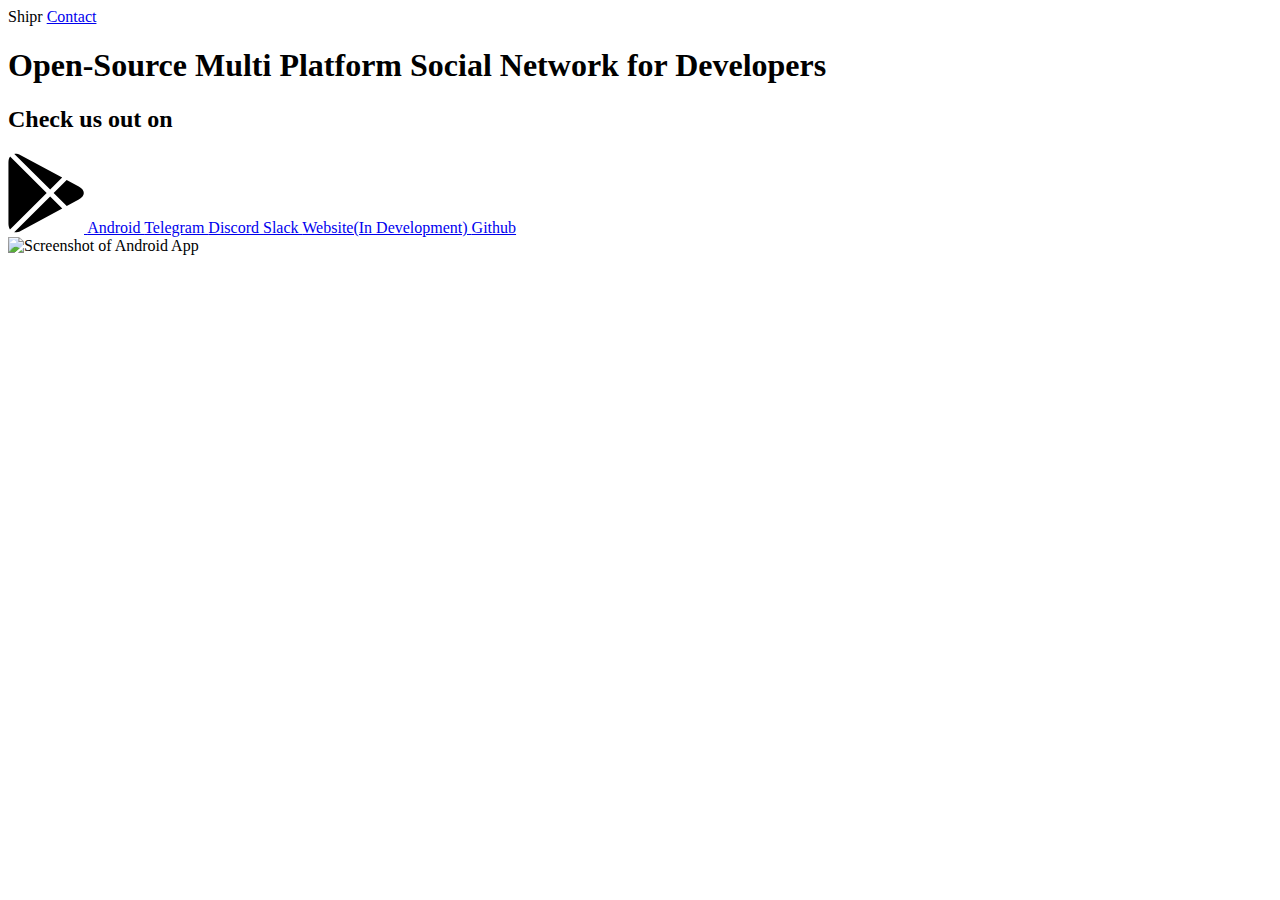
==== commit e65ae2bf: "changes" ====
--- a/index.html
+++ b/index.html
@@ -1,258 +1,220 @@
 <!DOCTYPE html>
-<!--[if IE 8 ]><html class="no-js oldie ie8" lang="en"> <![endif]-->
-<!--[if IE 9 ]><html class="no-js oldie ie9" lang="en"> <![endif]-->
-<!--[if (gte IE 9)|!(IE)]><!--><html class="no-js" lang="en"> <!--<![endif]-->
-
+<html>
+<!-- Created using launchaco.com -->
 <head>
-
-	<!--- Basic Page Needs
-   ================================================== -->
-   <meta charset="utf-8">
-	<title>Shipr</title>
-   <meta name="description" content="">
-   <meta name="author" content="">
-
-   <!-- Mobile Specific Metas
-   ================================================== -->
-   <meta name="viewport" content="width=device-width, initial-scale=1, maximum-scale=1">
-
-   <!-- CSS
-   ================================================== -->
-   <link rel="stylesheet" href="css/base.css">
-   <link rel="stylesheet" href="css/vendor.css">
-   <link rel="stylesheet" href="css/main.css">
-
-   <!-- Modernizr
-   =================================================== -->
-   <script src="js/modernizr.js"></script>
-
-   <!-- Favicons
-   =================================================== -->
-   <link rel="shortcut icon" href="favicon.png" >
-
+  <title>Shipr</title>
+  <meta charSet="utf-8">
+  <meta name="viewport" content="width=device-width,initial-scale=1">
+  <meta name="description" content="Open-Source Multi Platform Social Network for Developers">
+  <meta property="og:image" content="">
+  <link rel="shortcut icon" href="
+favicon.ico" />
+  <link href="https://fonts.googleapis.com/css?family=Roboto+Mono|Roboto:900" rel="stylesheet">
+
+  <link rel="stylesheet" href="https://www.launchaco.com/static/AllTemplates.min.css">
+  <!-- Global site tag (gtag.js) - Google Analytics -->
+<script async src="https://www.googletagmanager.com/gtag/js?id=UA-131567352-2"></script>
+<script>
+  window.dataLayer = window.dataLayer || [];
+  function gtag(){dataLayer.push(arguments);}
+  gtag('js', new Date());
+
+  gtag('config', 'UA-131567352-2');
+</script>
+
+ 
+  <style>
+    .launchaco-promo {
+      position: fixed;
+      bottom: 20px;
+      left: 20px;
+      cursor: pointer;
+      width: 0;
+      height: 0;
+      z-index: 999999;
+    }
+
+    .launchaco-promo__active {
+      width: initial;
+      height: initial;
+    }
+
+    .launchaco-promo-speechbubble {
+      font-family: -apple-system, BlinkMacSystemFont, Roboto, "Open Sans", "Helvetica Neue", sans-serif;
+      position: absolute;
+      left: 50px;
+      top: -11px;
+      padding: 9px;
+      color: white;
+      border-radius: 3px;
+      background: linear-gradient(#227ef7, #1290fc);
+      font-size: 14px;
+      font-weight: 600;
+      width: 93px;
+      box-sizing: border-box;
+      opacity: 0;
+      pointer-events: none;
+      transition: opacity .15s ease-in-out;
+    }
+
+    .launchaco-promo__active:hover .launchaco-promo-speechbubble {
+      opacity: 1;
+    }
+
+    .launchaco-promo svg {
+      transition: all .3s ease-in-out;
+      opacity: 0;
+    }
+
+    .launchaco-promo__active svg {
+      opacity: 1;
+    }
+
+    .launchaco-promo-speechbubble:before {
+      content: "";
+      width: 10px;
+      height: 10px;
+      transform: rotate(45deg);
+      left: -4px;
+      bottom: 10px;
+      border-radius: 3px;
+      background: #1290fc;
+      z-index: 2;
+      position: absolute
+    }
+
+    .launchaco-promo__active .launchaco-promo-speechbubble__animate {
+      animation: popinpopup 3s linear forwards 0.1s;
+    }
+
+    @keyframes popinpopup {
+      0% {
+        opacity: 0;
+        transform: translate3d(0, 3px, 0)
+      }
+
+      7%,
+      93% {
+        opacity: 1;
+        transform: translate3d(0, 0, 0)
+      }
+
+      100% {
+        opacity: 0;
+        transform: translate3d(0, -4px, 0)
+      }
+    }
+
+    .launchaco-promo-animate:hover {
+      opacity: 1 !important;
+    }
+  </style>
+
+
+  <style>
+
+  </style>
 </head>
 
-<body>
-
-   <!--[if lt IE 9]>
-   	<p class="browserupgrade">You are using an <strong>outdated</strong> browser.
-   	Please <a href="http://browsehappy.com/">upgrade your browser</a> to improve your experience.</p>
-   <![endif]-->
-
-   <!-- content-wrap -->
-   <div id="content-wrap">
-
-      <!-- main  -->
-      <main class="row">
-
-            <header class="site-header">
-               <div class="logo">
-               	<a href="index.html">Advent.</a>
-               </div>
-            </header>
-
-            <div id="main-content" class="twelve columns">
-
-               <h1>Our website is almost ready.</h1>
-
-               <p>
-               </p>
-
-               <hr>
-
-               <div id="counter" class="group">
-                  <span>10 <em>days</em></span>
-                  <span>12 <em>hours</em></span>
-                  <span>50 <em>minutes</em></span>
-                  <span>33 <em>seconds</em></span>
-               </div>
-
-               <!-- MailChimp Signup Form -->
-               <!-- <div id="mc-signup">
-
-                  <form id="mc-form" class="group">
-
-               		<input type="email" value="" name="EMAIL" class="email" id="mce-EMAIL" placeholder="email address" required>
-
-                     <input type="submit" value="Get Notified" name="subscribe" class="button">
-
-                     <label for="mce-EMAIL" class="subscribe-message"></label>
-
-                  </form>
-
-               </div> <!-- /sign-up form -->
-
-            </div><!-- /main-content form -->
-
-            <!-- <div class="modal-toggles">
-               <ul>
-                    <li class="about-us"><a href="#mod-about">More about us</a></li>
-                    <li class="location"><a href="#mod-map">Our Location</a></li>
-               </ul>
-            </div><!-- /modal-toggles -->
-
-      </main>
-
-   </div><!-- /content-wrap -->
-
-
-   <!-- modals
-   =================================================== -->
-
-	<section id="mod-about" >
-
-	   <!-- Modal toggle -->
-	   <div class="modal-toggle">
-	      <a href="#" title="close" id="modal-close">close</a>
-	   </div>
-
-	   <div class="row about-header">
-
-			<div class="twelve columns">
-
-			   <div class="icon-wrap">
-			      <i class="icon"></i>
-			   </div>
-
-				<h1>About Us.</h1>
-
-			</div>
-
-	   </div> <!-- /about-header -->
-
-		<div class="row about-content">
-
-			<div class="six columns mob-whole">
-				<p>Sed ut perspiciatis unde omnis iste natus error sit voluptatem accusantium doloremque laudantium, totam rem aperiam,
-				eaque ipsa quae ab illo inventore veritatis et quasi architecto beatae vitae dicta sunt explicabo.
-				</p>
-
-				<p>Proin gravida nibh vel velit auctor aliquet. Aenean sollicitudin,
-				lorem quis bibendum auctor, natus error sit voluptatem accusantium nisi elit et quasi architecto beatae vitae dicta sunt explicabo.
-				</p>
-			</div>
-
-			<div class="six columns mob-whole contact">
-
-			   <h3>Contact Numbers:</h3>
-			   <p>Phone: (000) 555 1212<br>
-			    	Mobile: (000) 555 0100<br>
-			     	Fax: (000) 555 0101</p>
-
-			   <h3>Email:</h3>
-			   <p>UzumakiNaruto@yoursite.com<br>
-			  	HarunoSakura@yoursite.com
-			   </p>
-
-			   <h3>Address:</h3>
-			   <p>5th Avenue, Fort Bonifacio, Taguig<br>
-				Metro Manila, Philippines
-			   </p>
-
-			</div>
-
-		</div> <!-- /about-content -->
-
-		<div class="slider row">
-
-		   <hr>
-
-		   <ul id="owl-slider" class="owl-carousel">
-           	<li class="item s-photography">
-              	<span class="slider-icon"></span>
-              	<p>Photography</p>
-           	</li>
-           	<li class="item s-digital-media">
-              	<span class="slider-icon"></span>
-              	<p>Digital Media</p>
-            </li>
-            <li class="item s-marketing">
-              	<span class="slider-icon"></span>
-              	<p>Marketing</p>
-            </li>
-            <li class="item s-packaging">
-              	<span class="slider-icon"></span>
-              	<p>Packaging</p>
-            </li>
-            <li class="item s-videography">
-              	<span class="slider-icon"></span>
-              	<p>Videography</p>
-            </li>
-            <li class="item s-webdesign">
-              	<span class="slider-icon"></span>
-              	<p>Web Design</p>
-            </li>
-            <li class="item s-branding">
-               <span class="slider-icon"></span>
-               <p>Branding</p>
-            </li>
-            <li class="item s-web-development">
-              	<span class="slider-icon"></span>
-              	<p>Web Development</p>
-            </li>
-         </ul>
-
-		</div><!-- /slider -->
-
-   </section><!-- /mod-about -->
-
-   <section id="mod-map" >
-
-      <!-- Modal toggle -->
-      <div class="modal-toggle">
-         <a href="#" title="close" id="modal-close"><span>Close</span></a>
+<body class="font-hacker">
+  <div class="blue-gradient">
+    <!---->
+    <header class="header">
+      <div class="container-lrg">
+        <div class="flex col-12 spread"><a class="logo primary-color launchaco-builder-hoverable logo">Shipr</a> <a href="mailto:yhdelectric@gmail.com" class="nav-link secondary-color mr0">Contact</a></div>
       </div>
-
-      <div id="map-container"></div>
-
-      <div id="map-zoom-in"></div>
-		<div id="map-zoom-out"></div>
-
-      <address>
-	      5th Avenue, Fort Bonifacio <br>
-			Taguig, Metro Manila, Philippines
-      </address>
-
-   </section><!-- /mod-about -->
-
-
- 	<!-- footer
-   =================================================== -->
-   <footer class="group">
-
-     	<!-- <ul class="footer-social">
-         <li><a href="#"><i class="fa fa-facebook"></i></a></li>
-         <li><a href="#"><i class="fa fa-twitter"></i></a></li>
-         <li><a href="#"><i class="fa fa-google-plus"></i></a></li>
-         <li><a href="#"><i class="fa fa-linkedin"></i></a></li>
-         <li><a href="#"><i class="fa fa-instagram"></i></a></li>
-         <li><a href="#"><i class="fa fa-dribbble"></i></a></li>
-         <li><a href="#"><i class="fa fa-skype"></i></a></li>
-     	</ul> -->
-
-     	<ul class="footer-copyright">
-         <li>&copy; Copyright 2018 Shipr</li>
-
-      </ul>
-
-   </footer>
-
-   <div id="preloader">
-    	<div id="loader">
-     	</div>
-   </div>
-
-<!-- Script
-=================================================== -->
-<script src="js/jquery-1.11.3.min.js"></script>
-<script src="js/jquery-migrate-1.2.1.min.js"></script>
-<script src="http://maps.google.com/maps/api/js?v=3.13&amp;sensor=false"></script>
-<script src="js/jquery.fittext.js"></script>
-<script src="js/jquery.countdown.min.js"></script>
-<script src="js/jquery.placeholder.min.js"></script>
-<script src="js/owl.carousel.min.js"></script>
-<script src="js/jquery.ajaxchimp.min.js"></script>
-<script src="js/main.js"></script>
-
+    </header>
+    <section class="section">
+      <div class="container-lrg flex">
+        <div class="flex flex-column col-6 center-vertical mobile-text-center mb40">
+          <h1 class="heading primary-color launchaco-builder-hoverable">Open-Source Multi Platform Social Network for Developers</h1>
+          <h2 class="subheading secondary-color mt20 launchaco-builder-hoverable">Check us out on</h2>
+          <div class="mt40">
+
+            <a href="https://play.google.com/store/apps/details?id=tech.shipr.social" target="_blank" class="button mobile-text-center mt10 launchaco-builder-hoverable mr10 mobile-text-center accent-bg fill-white primary-color"><svg
+                width="76" height="80" viewBox="0 0 76 80" xmlns="http://www.w3.org/2000/svg">
+                <path d="M6.175 79.25c1.879.334 4.098-.077 6.471-1.355l41.613-22.406-12.106-12.05L6.175 79.25zM2.083 3.555C1.044 5.034.446 7.069.446 9.576v61.031c0 2.442.566 4.436 1.553 5.902L38.69 39.991 2.083 3.555zM54.181 24.572L12.653 2.275C10.346 1.037 8.184.612 6.341.896l35.812 35.646 12.028-11.97zM58.757 53.068l12.016-6.471c6.711-3.612 6.707-9.517-.008-13.122l-12.082-6.487-13.065 13.003 13.139 13.077z"></path>
+              </svg>
+              <span> Android </span></a>
+<!-- <a href='https://play.google.com/store/apps/details?id=tech.shipr.social&pcampaignid=MKT-Other-global-all-co-prtnr-py-PartBadge-Mar2515-1'><img width='130px' height='60px' class=" mobile-text-center mt10 launchaco-builder-hoverable" alt='Get it on Google Play' src='https://play.google.com/intl/en_us/badges/images/generic/en_badge_web_generic.png'/></a> -->
+
+
+
+
+
+              <a href="https://t.me/ShiprHub" target="_blank" class="button mobile-text-center mt10 launchaco-builder-hoverable"> <span> Telegram </span></a>
+
+
+              <!-- <script type="text/javascript">(function() {var script=document.createElement("script");script.type="text/javascript";script.async =true;script.src="https://telegram.im/widget-button/index.php?id=@ShiprHub";document.getElementsByTagName("head")[0].appendChild(script);})();</script>
+              <a href="https://telegram.im/@ShiprHub" target="_blank" class="telegramim_button telegramim_shadow telegramim_pulse" style="font-size:26px;width:112px;background:#27A5E7;box-shadow:1px 1px 5px #27A5E7;color:#FFFFFF;border-radius:50px;" title=""><i></i></a> -->
+
+
+
+
+              <a href="https://discord.gg/G8kEEgS" target="_blank" class="button mobile-text-center mt10 launchaco-builder-hoverable"> <span> Discord </span></a>
+
+
+              <a href="https://communityinviter.com/apps/makertoolbox/shipr" target="_blank" class="button mobile-text-center mt10 launchaco-builder-hoverable"> <span> Slack </span></a>
+              <a href="https://community.shipr.tech/chat" target="_blank" class="button mobile-text-center mt10 launchaco-builder-hoverable"> <span> Website(In Development) </span></a>
+
+ <a href="https://github.com/Shipr-Hub/" target="_blank" class="button mobile-text-center mt10 launchaco-builder-hoverable"> <span> Github </span></a>
+
+
+        </div>
+        <div class="col-6 mobile-text-center">
+          <div class="android launchaco-builder-hoverable">
+            <div class="mask"><img src="https://cdn.launchaco.com/images/7d39cea7-7101-45e5-bcd7-ad3f1fa64f03.png" alt="Screenshot of Android App" class="mask-img"></div>
+          </div>
+        </div>
+      </div>
+    </section>
+  </div>
+
+  <a id="visual-dreamer" class="launchaco-promo" target="_blank" href="https://www.launchaco.com/">
+    <svg width="40" height="40" xmlns="http://www.w3.org/2000/svg">
+      <defs>
+        <linearGradient x1="9.394%" y1="57.704%" x2="105.69%" y2="27.607%" id="a">
+          <stop stop-color="#007FFF" offset="0%" />
+          <stop stop-color="#1290FC" offset="100%" />
+        </linearGradient>
+        <linearGradient x1="50%" y1="0%" x2="50%" y2="137.557%" id="b">
+          <stop stop-color="#FF9386" offset="0%" />
+          <stop stop-color="#FF5F86" offset="100%" />
+        </linearGradient>
+        <linearGradient x1="30.817%" y1="-31.6%" x2="63.808%" y2="151.297%" id="c">
+          <stop stop-color="#D7EDFF" offset="0%" />
+          <stop stop-color="#FFF" stop-opacity="0" offset="100%" />
+        </linearGradient>
+      </defs>
+      <g fill="none">
+        <circle fill="url(#a)" cx="19.832" cy="19.832" r="19.832" />
+        <path d="M26.616.325l4.308 12.587-4.669-.315L26.218.388c0-.105.091-.19.204-.191.088 0 .166.051.194.128z" fill="url(#b)" transform="rotate(45 28.571 6.555)" />
+        <path d="M32.031 35.658c-6.164 2.721-12.745-4.33-11.992-10.011 2.617.782 4.626.997 7.904 2.01 2.34.769 4.152.479 5.386-1.13 1.234-1.607 1.316-3.502 0-5.158-4.826-5.49 0 0-10.516-12.264l2.923-2.95C.117 4.123 5.302 32.333 6.903 35.095c4.01 3.54 14.11 8.709 25.128.563z"
+          fill="#FFF" />
+        <path d="M9.782 19.176l-.034-.016c0 5.76 4.425 21.794 22.185 16.378-6.148 2.716-12.71-4.29-12.006-9.97a7.394 7.394 0 0 1-2.73.519c-3.922 0-7.135-3.047-7.415-6.911z" fill="url(#c)" />
+        <ellipse fill="#354158" cx="22.185" cy="14.958" rx="2.017" ry="1.849" />
+        <ellipse fill="#354158" cx="22.185" cy="14.958" rx="2.017" ry="1.849" />
+      </g>
+    </svg>
+    <div class="launchaco-promo-speechbubble launchaco-promo-speechbubble__animate">Built With Launchaco</div>
+    <div class="launchaco-promo-speechbubble">Built With Launchaco</div>
+  </a>
 </body>
+
+<script>
+  window.onscroll = function() {
+    showAd()
+  }
+
+  function showAd() {
+    var scrollBarPosition = window.pageYOffset | document.body.scrollTop;
+
+    // At specifiv position do what you want
+    if (scrollBarPosition > 300) {
+      document.getElementById("visual-dreamer").className = "launchaco-promo launchaco-promo__active";
+      window.onscroll = function() {};
+    }
+  }
+</script>
+
 </html>
